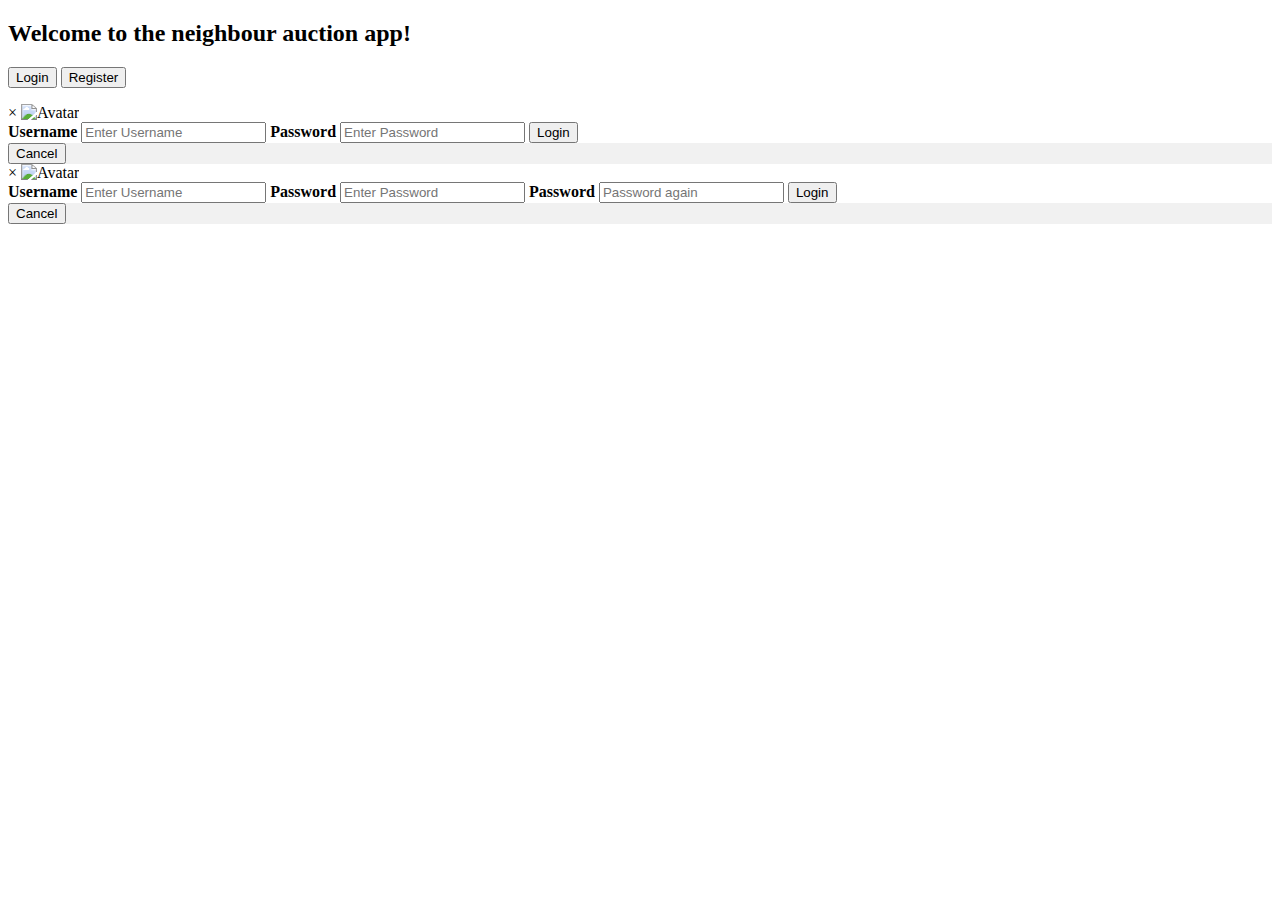
==== src/main/resources/templates/index.html @ 0fd58720 "feat(user): login added" ====
<!DOCTYPE html>
<html xmlns:th="http://www.thymeleaf.org">
<head>
    <meta name="viewport" content="width=device-width, initial-scale=1">
    <link rel="stylesheet" href="style.css">
</head>
<body>

<h2>Welcome to the neighbour auction app!</h2>

<button onclick="document.getElementById('id01').style.display='block'" style="width:auto;">Login</button>
<button onclick="document.getElementById('id02').style.display='block'" style="width:auto;">Register</button>
<p th:text="${error}"></p>

<div id="id01" class="modal">

    <form class="modal-content animate" action="/login" method="post">
        <div class="imgcontainer">
            <span onclick="document.getElementById('id01').style.display='none'" class="close" title="Close Modal">&times;</span>
            <img src="pics/logo.png" alt="Avatar" class="avatar">
        </div>

        <div class="container">
            <label for="uname"><b>Username</b></label>
            <input type="text" placeholder="Enter Username" name="uname" required>

            <label for="psw"><b>Password</b></label>
            <input type="password" placeholder="Enter Password" name="psw" required>

            <button type="submit">Login</button>
        </div>

        <div class="container" style="background-color:#f1f1f1">
            <button type="button" onclick="document.getElementById('id01').style.display='none'" class="cancelbtn">Cancel</button>
        </div>
    </form>
</div>

<div id="id02" class="modal">

    <form class="modal-content animate" action="/action_page.php" method="post">
        <div class="imgcontainer">
            <span onclick="document.getElementById('id01').style.display='none'" class="close" title="Close Modal">&times;</span>
            <img src="pics/logo.png" alt="Avatar" class="avatar">
        </div>

        <div class="container">
            <label for="uname"><b>Username</b></label>
            <input type="text" placeholder="Enter Username" name="uname" required>

            <label for="psw"><b>Password</b></label>
            <input type="password" placeholder="Enter Password" name="psw" required>

            <label for="psw2"><b>Password</b></label>
            <input type="password" placeholder="Password again" name="psw2" required>

            <button type="submit">Login</button>
        </div>

        <div class="container" style="background-color:#f1f1f1">
            <button type="button" onclick="document.getElementById('id01').style.display='none'" class="cancelbtn">Cancel</button>
        </div>
    </form>
</div>

<script>
    // Get the modal
    var modal = document.getElementById('id01');
    var modal2 = document.getElementById('id02');

    // When the user clicks anywhere outside of the modal, close it
    window.onclick = function(event) {
        if (event.target == modal) {
            modal.style.display = "none";
        }
        if (event.target == modal2) {
            modal2.style.display = "none";
        }
    }
</script>

</body>
</html>
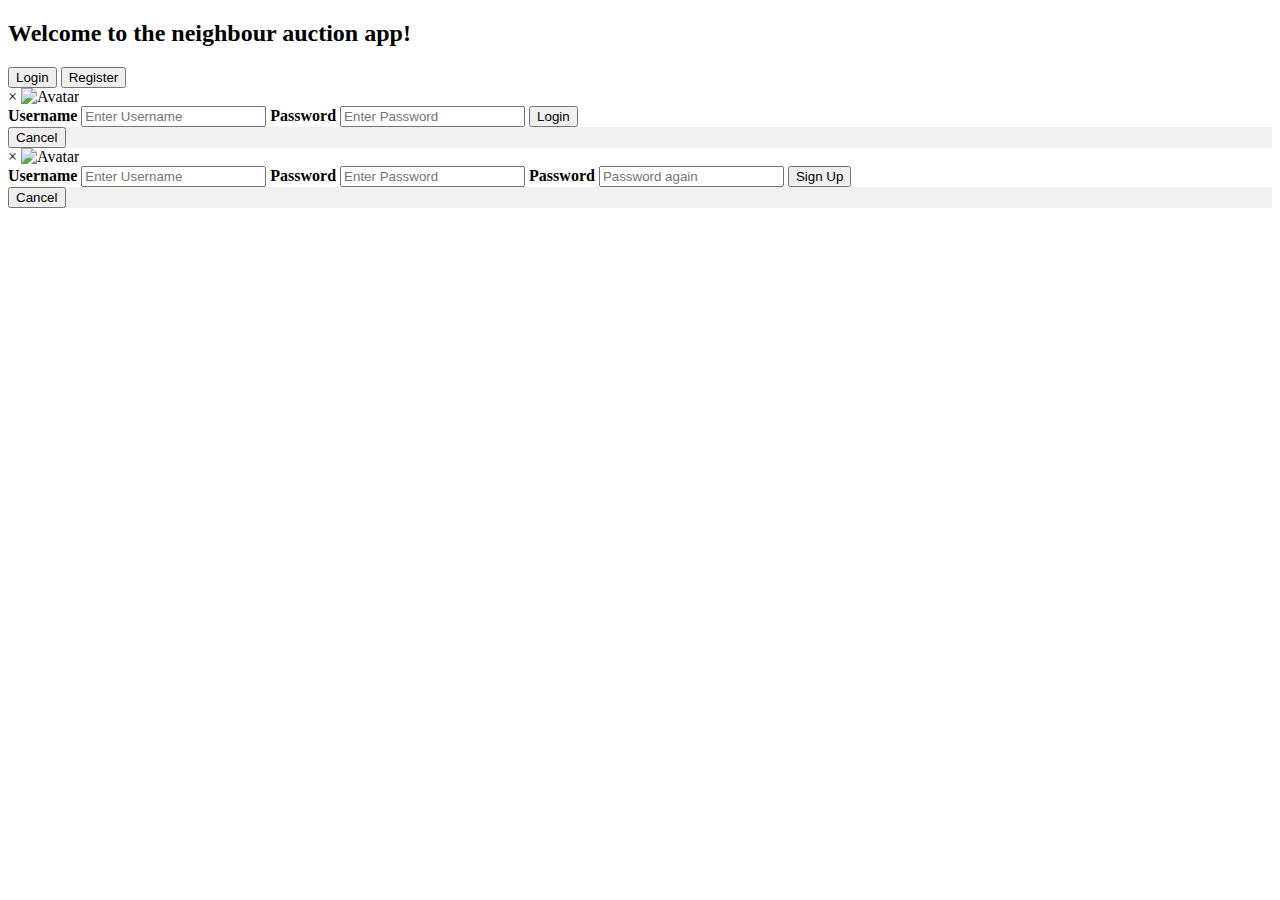
==== commit 768502d8: "register endpoint added" ====
--- a/src/main/resources/templates/index.html
+++ b/src/main/resources/templates/index.html
@@ -1,5 +1,5 @@
 <!DOCTYPE html>
-<html xmlns:th="http://www.thymeleaf.org">
+<html>
 <head>
     <meta name="viewport" content="width=device-width, initial-scale=1">
     <link rel="stylesheet" href="style.css">
@@ -10,11 +10,10 @@
 
 <button onclick="document.getElementById('id01').style.display='block'" style="width:auto;">Login</button>
 <button onclick="document.getElementById('id02').style.display='block'" style="width:auto;">Register</button>
-<p th:text="${error}"></p>
 
 <div id="id01" class="modal">
 
-    <form class="modal-content animate" action="/login" method="post">
+    <form class="modal-content animate" action="/action_page.php" method="post">
         <div class="imgcontainer">
             <span onclick="document.getElementById('id01').style.display='none'" class="close" title="Close Modal">&times;</span>
             <img src="pics/logo.png" alt="Avatar" class="avatar">
@@ -38,7 +37,7 @@
 
 <div id="id02" class="modal">
 
-    <form class="modal-content animate" action="/action_page.php" method="post">
+    <form class="modal-content animate" action="/register" method="post">
         <div class="imgcontainer">
             <span onclick="document.getElementById('id01').style.display='none'" class="close" title="Close Modal">&times;</span>
             <img src="pics/logo.png" alt="Avatar" class="avatar">
@@ -46,15 +45,15 @@
 
         <div class="container">
             <label for="uname"><b>Username</b></label>
-            <input type="text" placeholder="Enter Username" name="uname" required>
+            <input type="text" placeholder="Enter Username" name="nickname" required>
 
             <label for="psw"><b>Password</b></label>
-            <input type="password" placeholder="Enter Password" name="psw" required>
+            <input type="password" placeholder="Enter Password" name="password" required>
 
             <label for="psw2"><b>Password</b></label>
-            <input type="password" placeholder="Password again" name="psw2" required>
+            <input type="password" placeholder="Password again" name="password2" required>
 
-            <button type="submit">Login</button>
+            <button type="submit">Sign Up</button>
         </div>
 
         <div class="container" style="background-color:#f1f1f1">
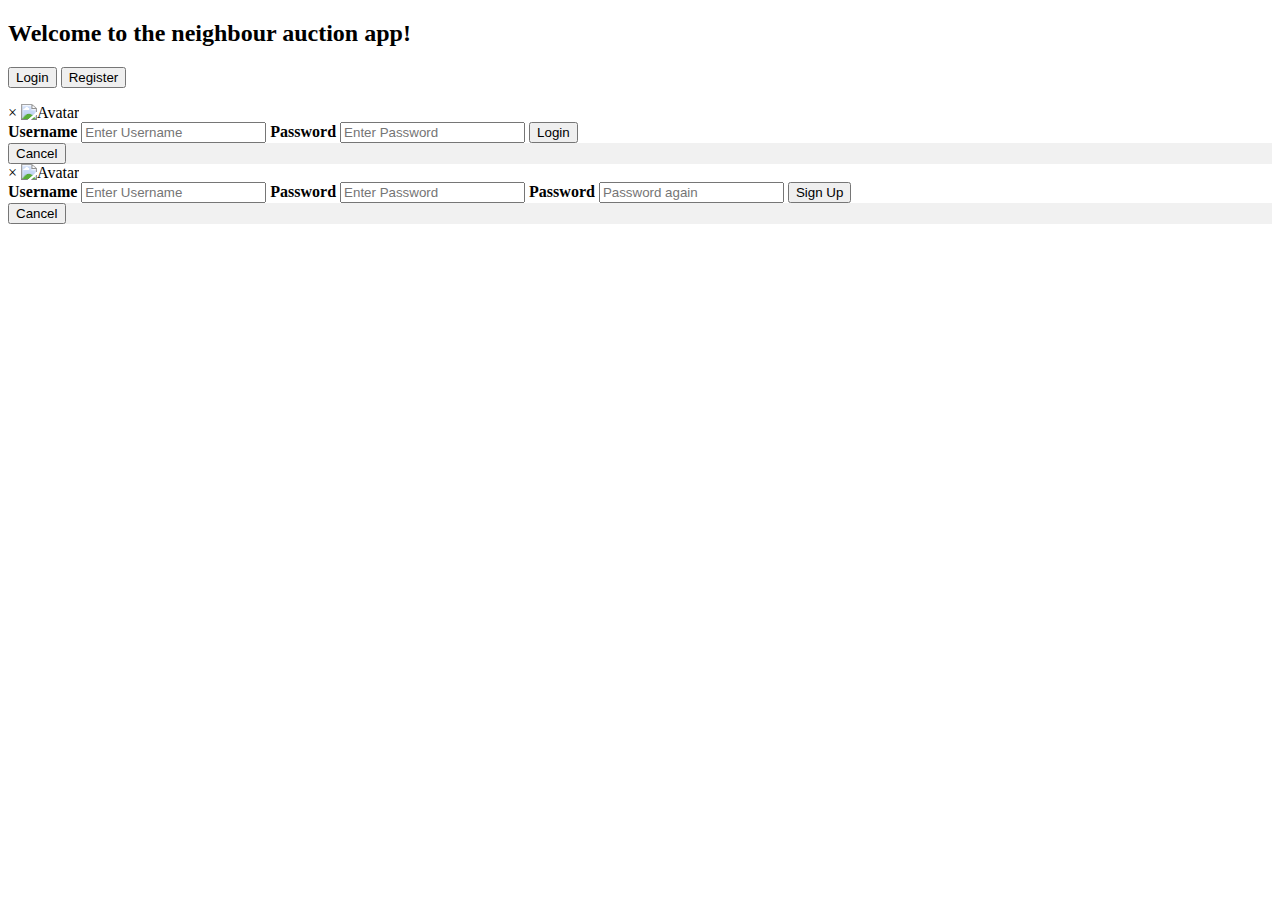
==== commit c7868321: "login, register working" ====
--- a/src/main/resources/templates/index.html
+++ b/src/main/resources/templates/index.html
@@ -1,5 +1,5 @@
 <!DOCTYPE html>
-<html>
+<html xmlns:th="http://www.thymeleaf.org">
 <head>
     <meta name="viewport" content="width=device-width, initial-scale=1">
     <link rel="stylesheet" href="style.css">
@@ -10,10 +10,11 @@
 
 <button onclick="document.getElementById('id01').style.display='block'" style="width:auto;">Login</button>
 <button onclick="document.getElementById('id02').style.display='block'" style="width:auto;">Register</button>
+<p th:text="${error}"></p>
 
 <div id="id01" class="modal">
 
-    <form class="modal-content animate" action="/action_page.php" method="post">
+    <form class="modal-content animate" action="/login" method="post">
         <div class="imgcontainer">
             <span onclick="document.getElementById('id01').style.display='none'" class="close" title="Close Modal">&times;</span>
             <img src="pics/logo.png" alt="Avatar" class="avatar">
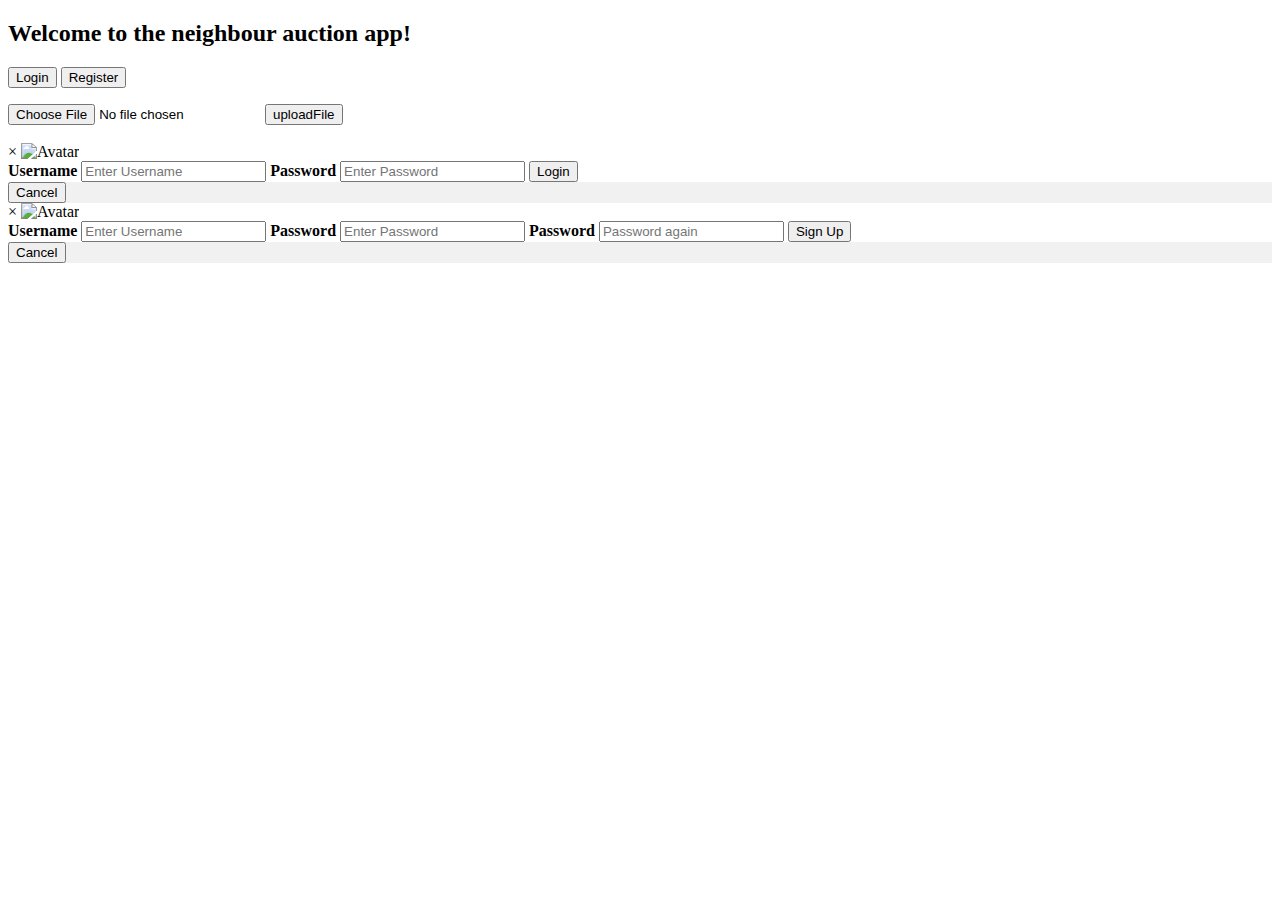
==== commit 268f0377: "feat(user): change profile picture" ====
--- a/src/main/resources/templates/index.html
+++ b/src/main/resources/templates/index.html
@@ -11,6 +11,12 @@
 <button onclick="document.getElementById('id01').style.display='block'" style="width:auto;">Login</button>
 <button onclick="document.getElementById('id02').style.display='block'" style="width:auto;">Register</button>
 <p th:text="${error}"></p>
+
+<form action="upload" method="post" enctype="multipart/form-data">
+    <input type="file" name="upload">
+    <input type="submit" value="uploadFile">
+</form>
+<img th:src="${img}">
 
 <div id="id01" class="modal">
 
@@ -31,7 +37,9 @@
         </div>
 
         <div class="container" style="background-color:#f1f1f1">
-            <button type="button" onclick="document.getElementById('id01').style.display='none'" class="cancelbtn">Cancel</button>
+            <button type="button" onclick="document.getElementById('id01').style.display='none'" class="cancelbtn">
+                Cancel
+            </button>
         </div>
     </form>
 </div>
@@ -58,7 +66,9 @@
         </div>
 
         <div class="container" style="background-color:#f1f1f1">
-            <button type="button" onclick="document.getElementById('id01').style.display='none'" class="cancelbtn">Cancel</button>
+            <button type="button" onclick="document.getElementById('id01').style.display='none'" class="cancelbtn">
+                Cancel
+            </button>
         </div>
     </form>
 </div>
@@ -69,7 +79,7 @@
     var modal2 = document.getElementById('id02');
 
     // When the user clicks anywhere outside of the modal, close it
-    window.onclick = function(event) {
+    window.onclick = function (event) {
         if (event.target == modal) {
             modal.style.display = "none";
         }
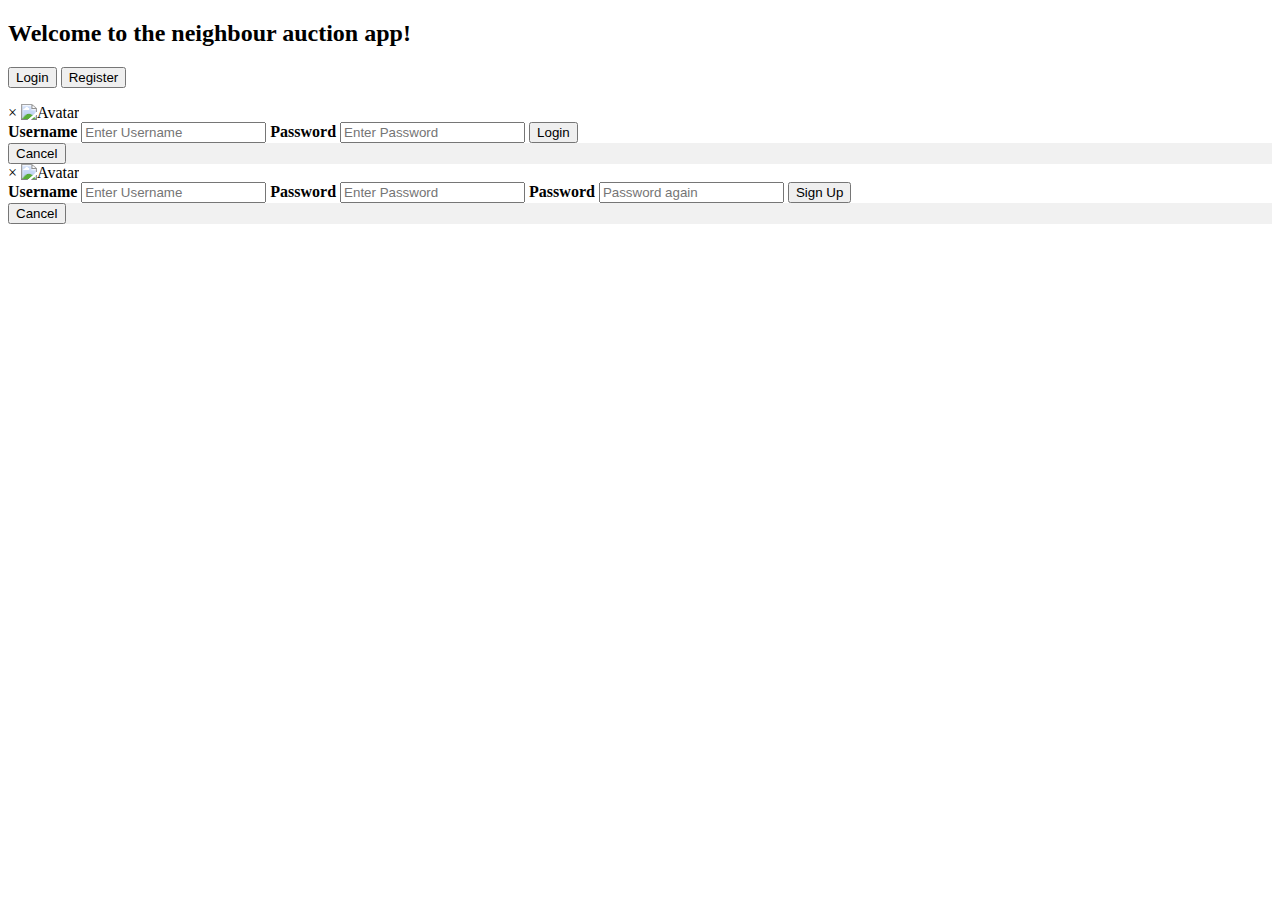
==== commit 3d4767b7: "bugfix(html) deleted ez meg az" ====
--- a/src/main/resources/templates/index.html
+++ b/src/main/resources/templates/index.html
@@ -11,12 +11,6 @@
 <button onclick="document.getElementById('id01').style.display='block'" style="width:auto;">Login</button>
 <button onclick="document.getElementById('id02').style.display='block'" style="width:auto;">Register</button>
 <p th:text="${error}"></p>
-
-<form action="upload" method="post" enctype="multipart/form-data">
-    <input type="file" name="upload">
-    <input type="submit" value="uploadFile">
-</form>
-<img th:src="${img}">
 
 <div id="id01" class="modal">
 
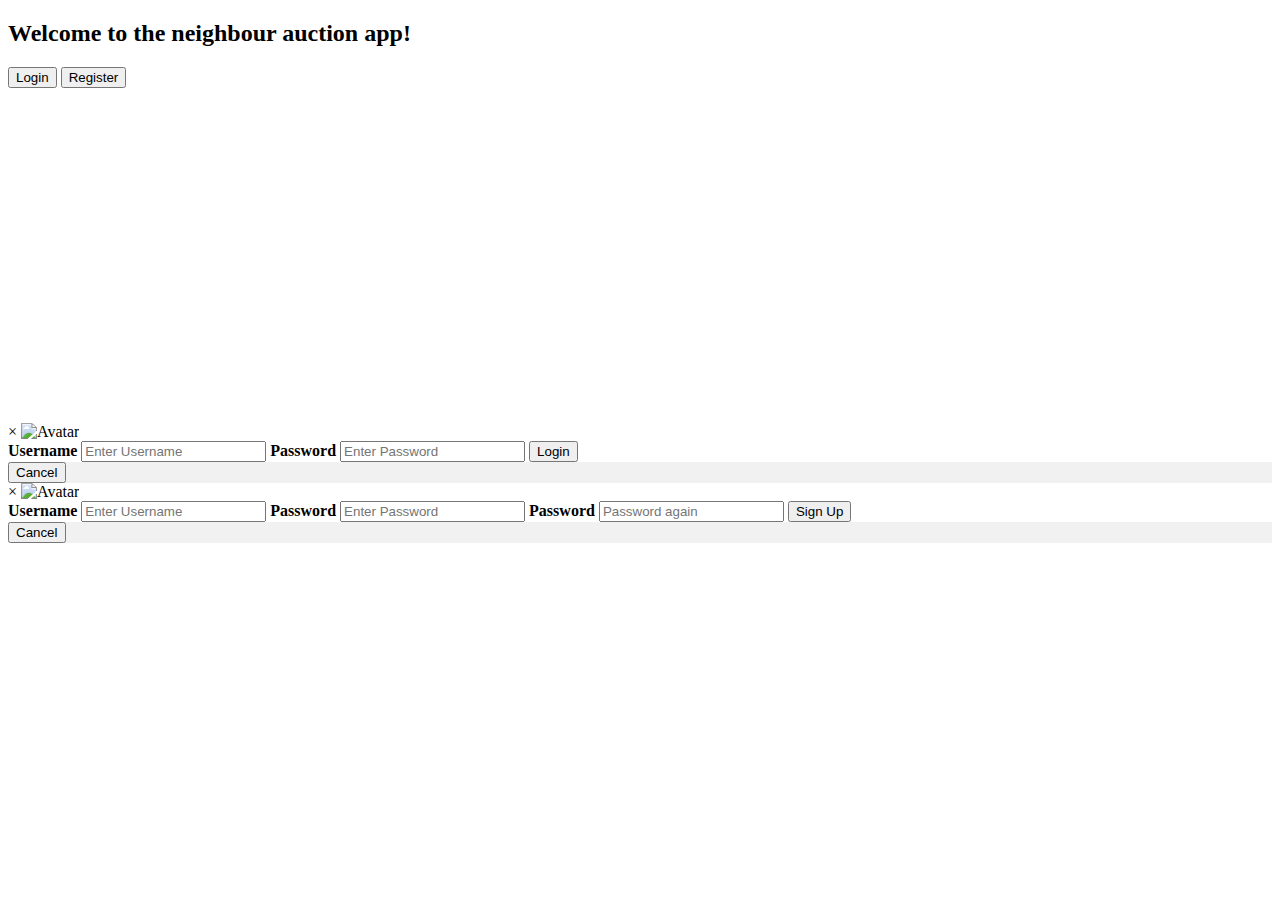
==== commit a6e34c00: "modified index page" ====
--- a/src/main/resources/templates/index.html
+++ b/src/main/resources/templates/index.html
@@ -11,6 +11,10 @@
 <button onclick="document.getElementById('id01').style.display='block'" style="width:auto;">Login</button>
 <button onclick="document.getElementById('id02').style.display='block'" style="width:auto;">Register</button>
 <p th:text="${error}"></p>
+
+<div class="video">
+    <iframe width="560" height="315" src="https://www.youtube.com/embed/jFelGPSFp98" frameborder="0" allow="accelerometer; autoplay; encrypted-media; gyroscope; picture-in-picture" allowfullscreen></iframe>
+</div>
 
 <div id="id01" class="modal">
 
